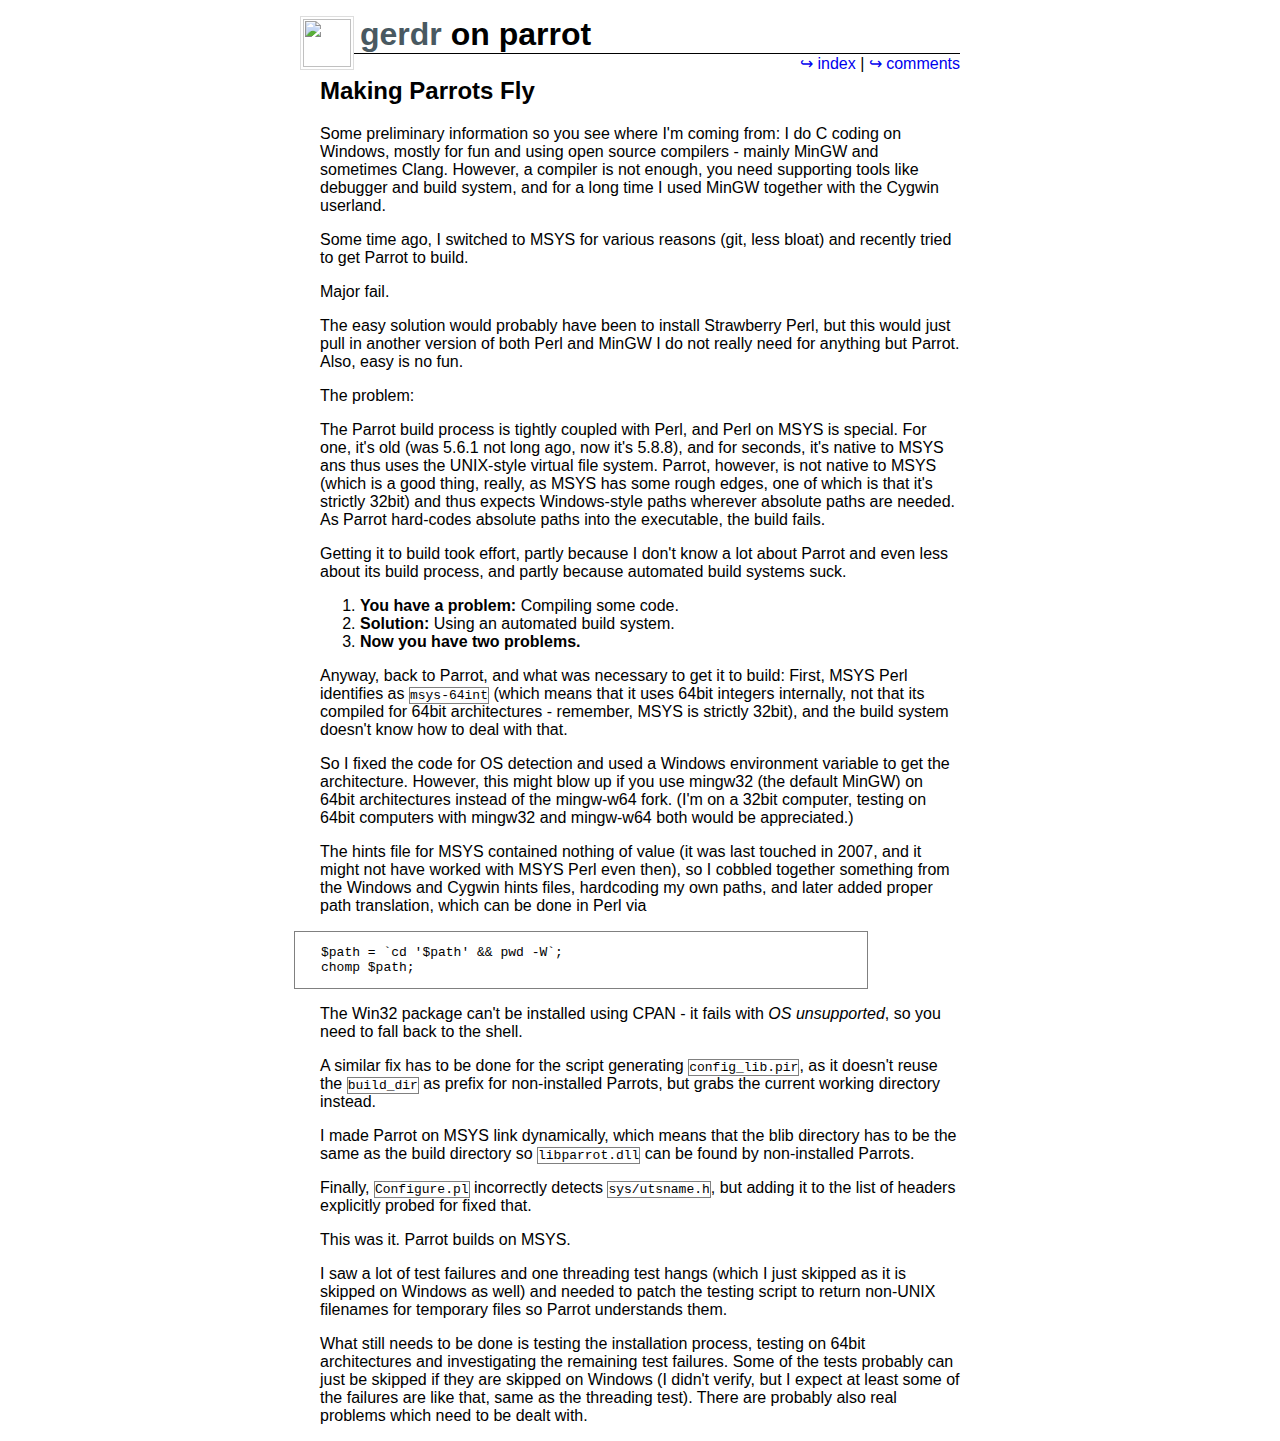
==== making-parrots-fly.html @ f18d79dd "backup commit" ====
<!DOCTYPE HTML PUBLIC "-//W3C//DTD HTML 4.01//EN"
 "http://www.w3.org/TR/html4/strict.dtd">
<html>
 <head>
  <meta http-equiv="content-type" content="text/html; charset=UTF-8">
  <title>Making Parrots Fly // gerdr on parrot</title>
  <link href="styles.css" rel="stylesheet" type="text/css">
 </head>
 <body>
 <h1><a href="http://github.com/gerdr" title="github.com/gerdr"><img
  src="http://assets.github.com/images/gravatars/gravatar-140.png" width="48"
  height="48">gerdr</a> on parrot</h1>
 <div id="navi"><a href="index.html">index</a> | <a href="https://github.com/gerdr/on-parrot/commits/comments">comments</a></div>
<h2>Making Parrots Fly</h2>

<p>Some preliminary information so you see where I'm coming from: I do C coding on
Windows, mostly for fun and using open source compilers - mainly MinGW and
sometimes Clang. However, a compiler is not enough, you need supporting tools
like debugger and build system, and for a long time I used MinGW together with
the Cygwin userland.</p>

<p>Some time ago, I switched to MSYS for various reasons (git, less bloat) and
recently tried to get Parrot to build.</p>

<p>Major fail.</p>

<p>The easy solution would probably have been to install Strawberry Perl, but this
would just pull in another version of both Perl and MinGW I do not really need
for anything but Parrot. Also, easy is no fun.</p>

<p>The problem:</p>

<p>The Parrot build process is tightly coupled with Perl, and Perl on MSYS is
special. For one, it's old (was 5.6.1 not long ago, now it's 5.8.8), and for
seconds, it's native to MSYS ans thus uses the UNIX-style virtual file system.
Parrot, however, is not native to MSYS (which is a good thing, really, as MSYS
has some rough edges, one of which is that it's strictly 32bit) and thus expects
Windows-style paths wherever absolute paths are needed. As Parrot hard-codes
absolute paths into the executable, the build fails.</p>

<p>Getting it to build took effort, partly because I don't know a lot about Parrot
and even less about its build process, and partly because automated build
systems suck.</p>

<ol>
<li><strong>You have a problem:</strong> Compiling some code.</li>
<li><strong>Solution:</strong> Using an automated build system.</li>
<li><strong>Now you have two problems.</strong></li>
</ol>

<p>Anyway, back to Parrot, and what was necessary to get it to build: First, MSYS
Perl identifies as <code>msys-64int</code> (which means that it uses 64bit integers
internally, not that its compiled for 64bit architectures - remember, MSYS is
strictly 32bit), and the build system doesn't know how to deal with that.</p>

<p>So I fixed the code for OS detection and used a Windows environment variable to
get the architecture. However, this might blow up if you use mingw32 (the
default MinGW) on 64bit architectures instead of the mingw-w64 fork. (I'm on a
32bit computer, testing on 64bit computers with mingw32 and mingw-w64 both would
be appreciated.)</p>

<p>The hints file for MSYS contained nothing of value (it was last touched in 2007,
and it might not have worked with MSYS Perl even then), so I cobbled together
something from the Windows and Cygwin hints files, hardcoding my own paths, and
later added proper path translation, which can be done in Perl via</p>

<pre><code>$path = `cd '$path' &amp;&amp; pwd -W`;
chomp $path;
</code></pre>

<p>The Win32 package can't be installed using CPAN - it fails with <em>OS
unsupported</em>, so you need to fall back to the shell.</p>

<p>A similar fix has to be done for the script generating <code>config_lib.pir</code>, as it
doesn't reuse the <code>build_dir</code> as prefix for non-installed Parrots, but grabs the
current working directory instead.</p>

<p>I made Parrot on MSYS link dynamically, which means that the blib directory has
to be the same as the build directory so <code>libparrot.dll</code> can be found by
non-installed Parrots.</p>

<p>Finally, <code>Configure.pl</code> incorrectly detects <code>sys/utsname.h</code>, but adding it to
the list of headers explicitly probed for fixed that.</p>

<p>This was it. Parrot builds on MSYS.</p>

<p>I saw a lot of test failures and one threading test hangs (which I just skipped
as it is skipped on Windows as well) and needed to patch the testing script to
return non-UNIX filenames for temporary files so Parrot understands them.</p>

<p>What still needs to be done is testing the installation process, testing on
64bit architectures and investigating the remaining test failures. Some of the
tests probably can just be skipped if they are skipped on Windows (I didn't
verify, but I expect at least some of the failures are like that, same as the
threading test). There are probably also real problems which need to be dealt
with.</p>
 </body>
</html>
---- styles.css ----
body {
	font-family: sans-serif;
	max-width: 40em;
	margin: auto;
	background: #ffffff;
	color: #000000;
}

h3 {
	font-size: 1em;
	padding: 0;
	margin-top: 2em;
}

#navi {
	text-align: right;
	margin-bottom: -1em;
}

a {
	text-decoration: none;
}

a:before {
	content: '\21AA\00A0';
}

a:hover {
	text-decoration: underline;
}

ul {
	list-style-type: square;
}

pre {
	padding-left: 2em;
	padding-right: 0;
	padding-top: 1em;
	padding-bottom: 1em;
	width: 42em;
	margin-left: -2em;
}

pre, p code {
	border: 1px solid gray;
}

h1 {
	border-bottom: 1px solid black;
	margin: 0;
	margin-top: 0.5em;
}


h1 a img {
	padding: 2px;
	border: 1px solid #dddddd;
	background: #ffffff;
	position: absolute;
	margin-left: -60px;
}

h1 a {
	padding-left: 40px;
	font-style: normal;
	color: #495961;
}

h1 a:before {
	content: '';
}

h1 a:hover {
	text-decoration: none;
}
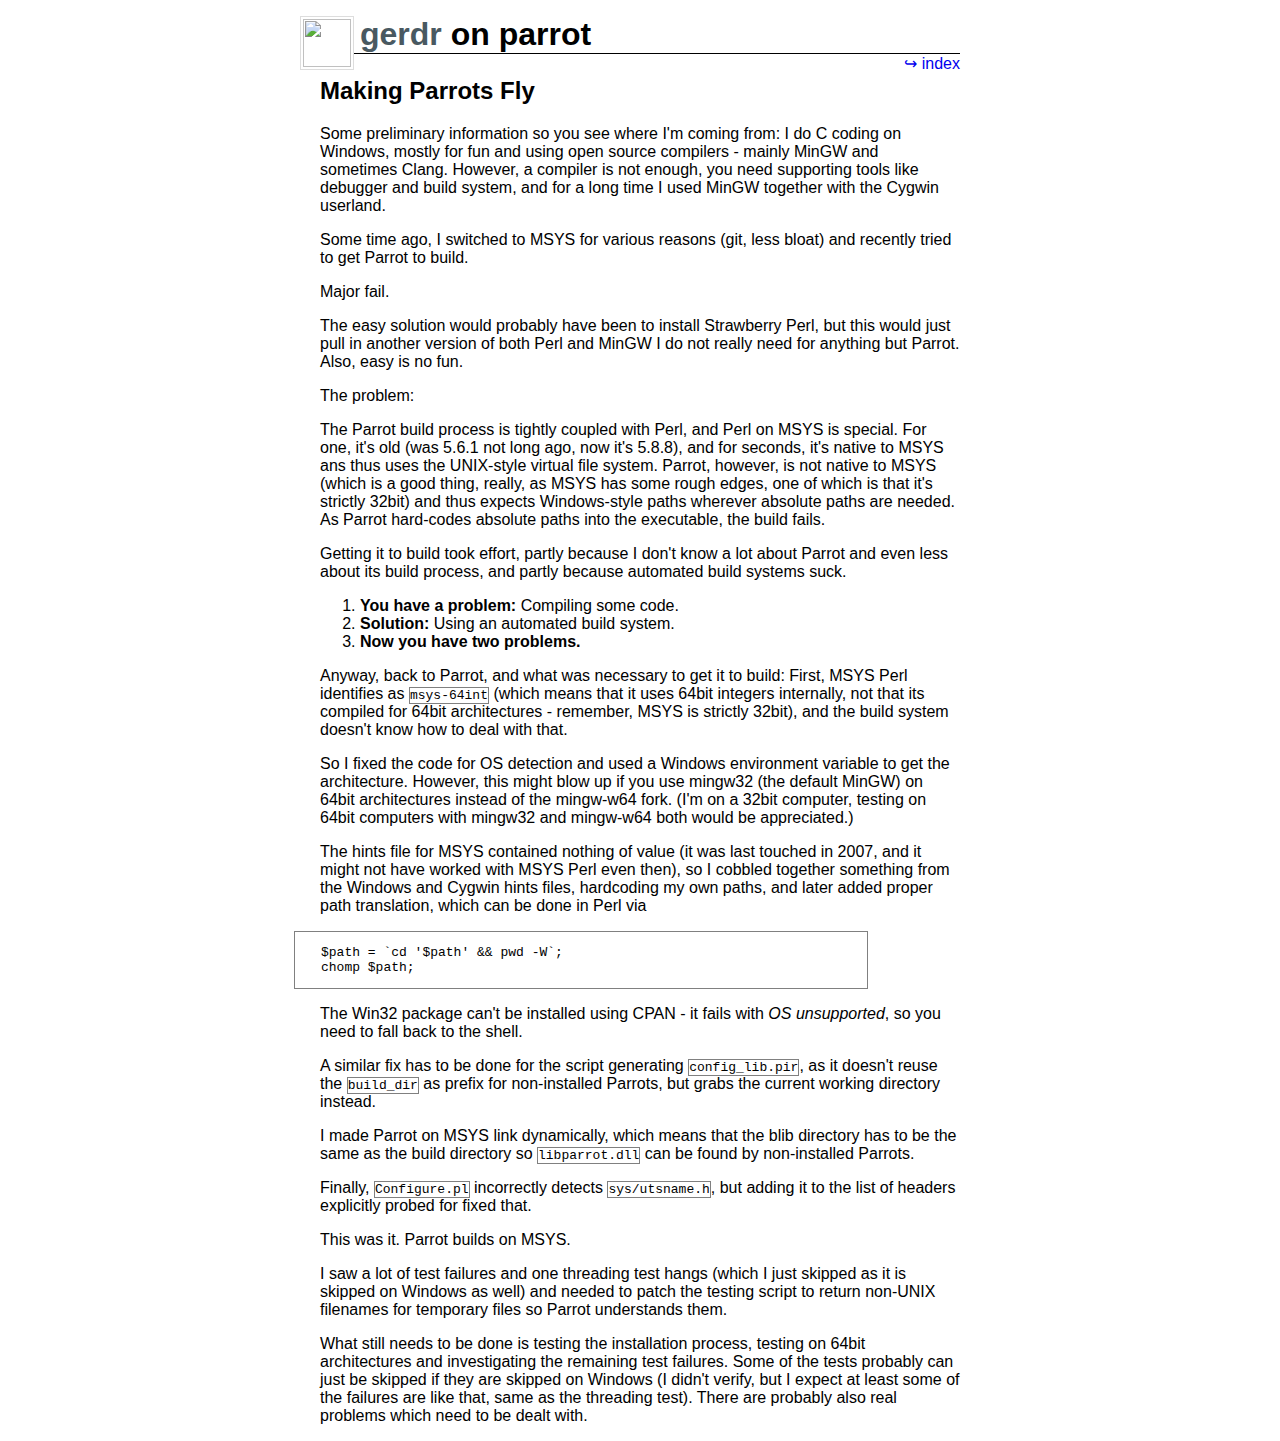
==== commit 103b64dc: "backup commit" ====
--- a/making-parrots-fly.html
+++ b/making-parrots-fly.html
@@ -10,7 +10,7 @@
  <h1><a href="http://github.com/gerdr" title="github.com/gerdr"><img
   src="http://assets.github.com/images/gravatars/gravatar-140.png" width="48"
   height="48">gerdr</a> on parrot</h1>
- <div id="navi"><a href="index.html">index</a> | <a href="https://github.com/gerdr/on-parrot/commits/comments">comments</a></div>
+ <div id="navi"><a href="index.html">index</a><!-- | <a href="https://github.com/gerdr/on-parrot/commits/comments">comments</a>--></div>
 <h2>Making Parrots Fly</h2>
 
 <p>Some preliminary information so you see where I'm coming from: I do C coding on
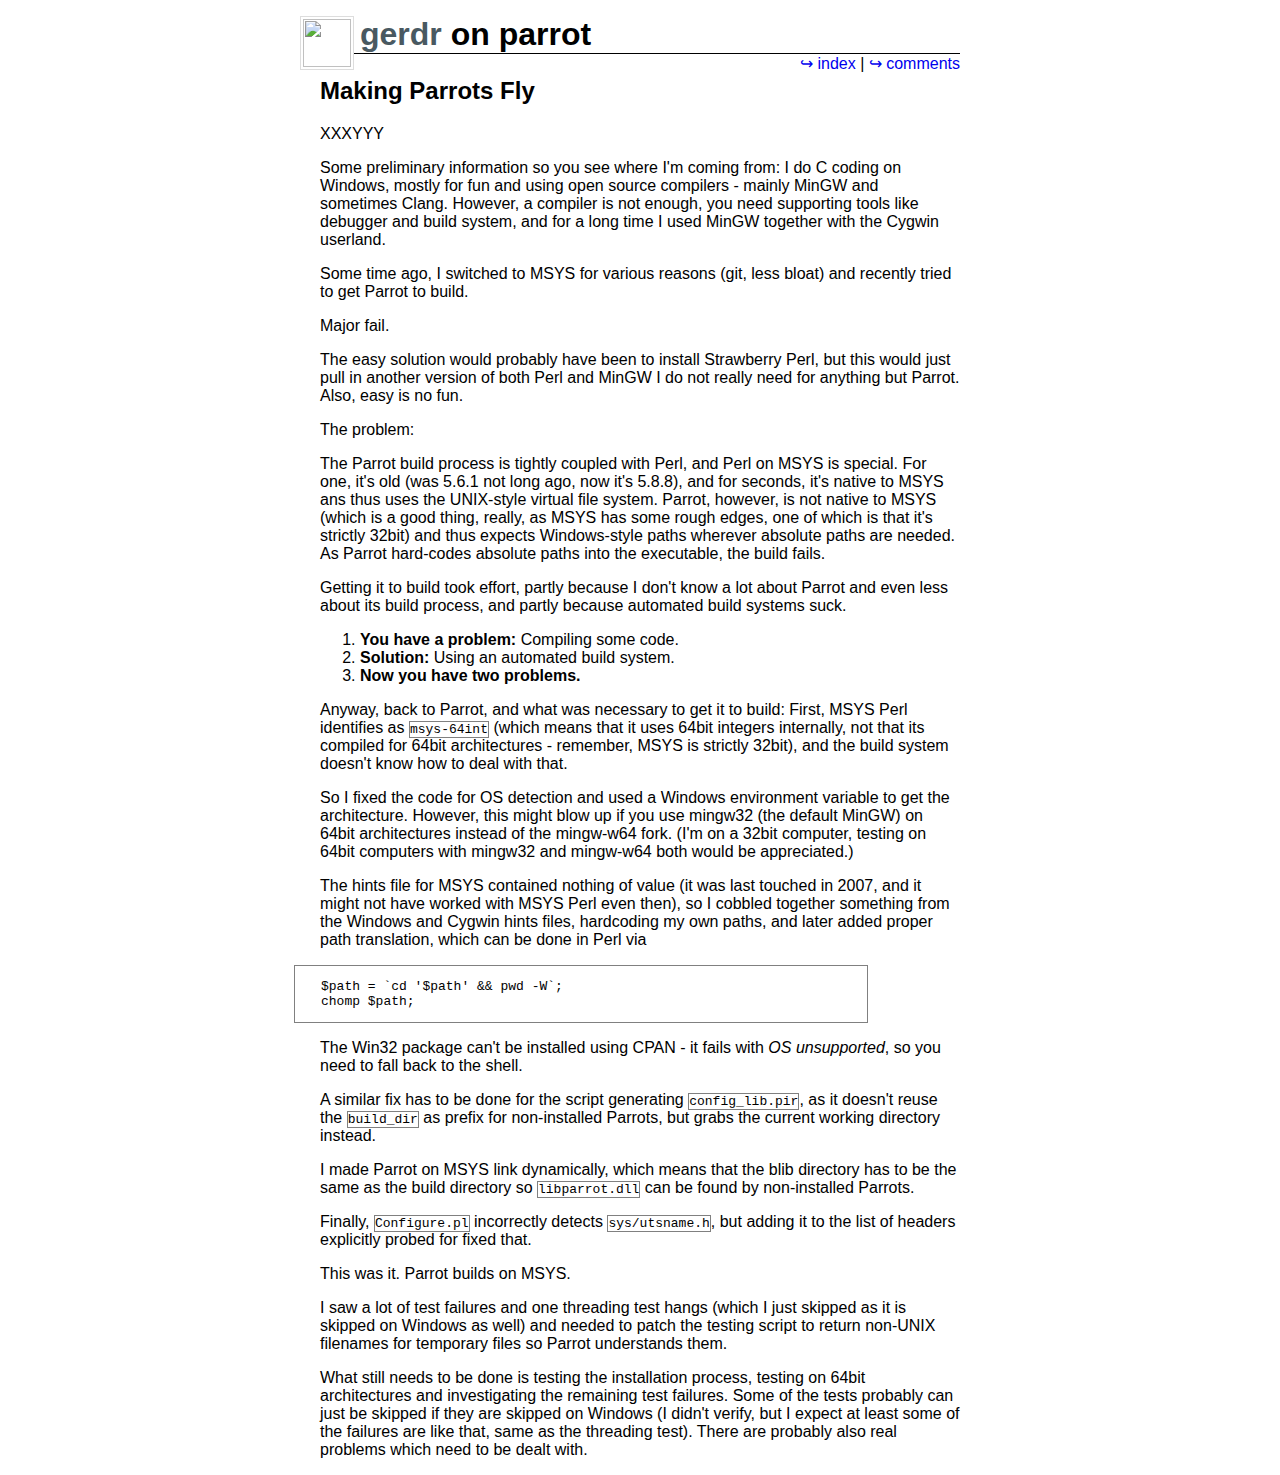
==== commit 052ca086: "backup commit" ====
--- a/making-parrots-fly.html
+++ b/making-parrots-fly.html
@@ -10,8 +10,10 @@
  <h1><a href="http://github.com/gerdr" title="github.com/gerdr"><img
   src="http://assets.github.com/images/gravatars/gravatar-140.png" width="48"
   height="48">gerdr</a> on parrot</h1>
- <div id="navi"><a href="index.html">index</a><!-- | <a href="https://github.com/gerdr/on-parrot/commits/comments">comments</a>--></div>
+ <div id="navi"><a href="index.html">index</a> | <a href="https://github.com/gerdr/on-parrot/commits/comments">comments</a></div>
 <h2>Making Parrots Fly</h2>
+
+<p>XXXYYY</p>
 
 <p>Some preliminary information so you see where I'm coming from: I do C coding on
 Windows, mostly for fun and using open source compilers - mainly MinGW and
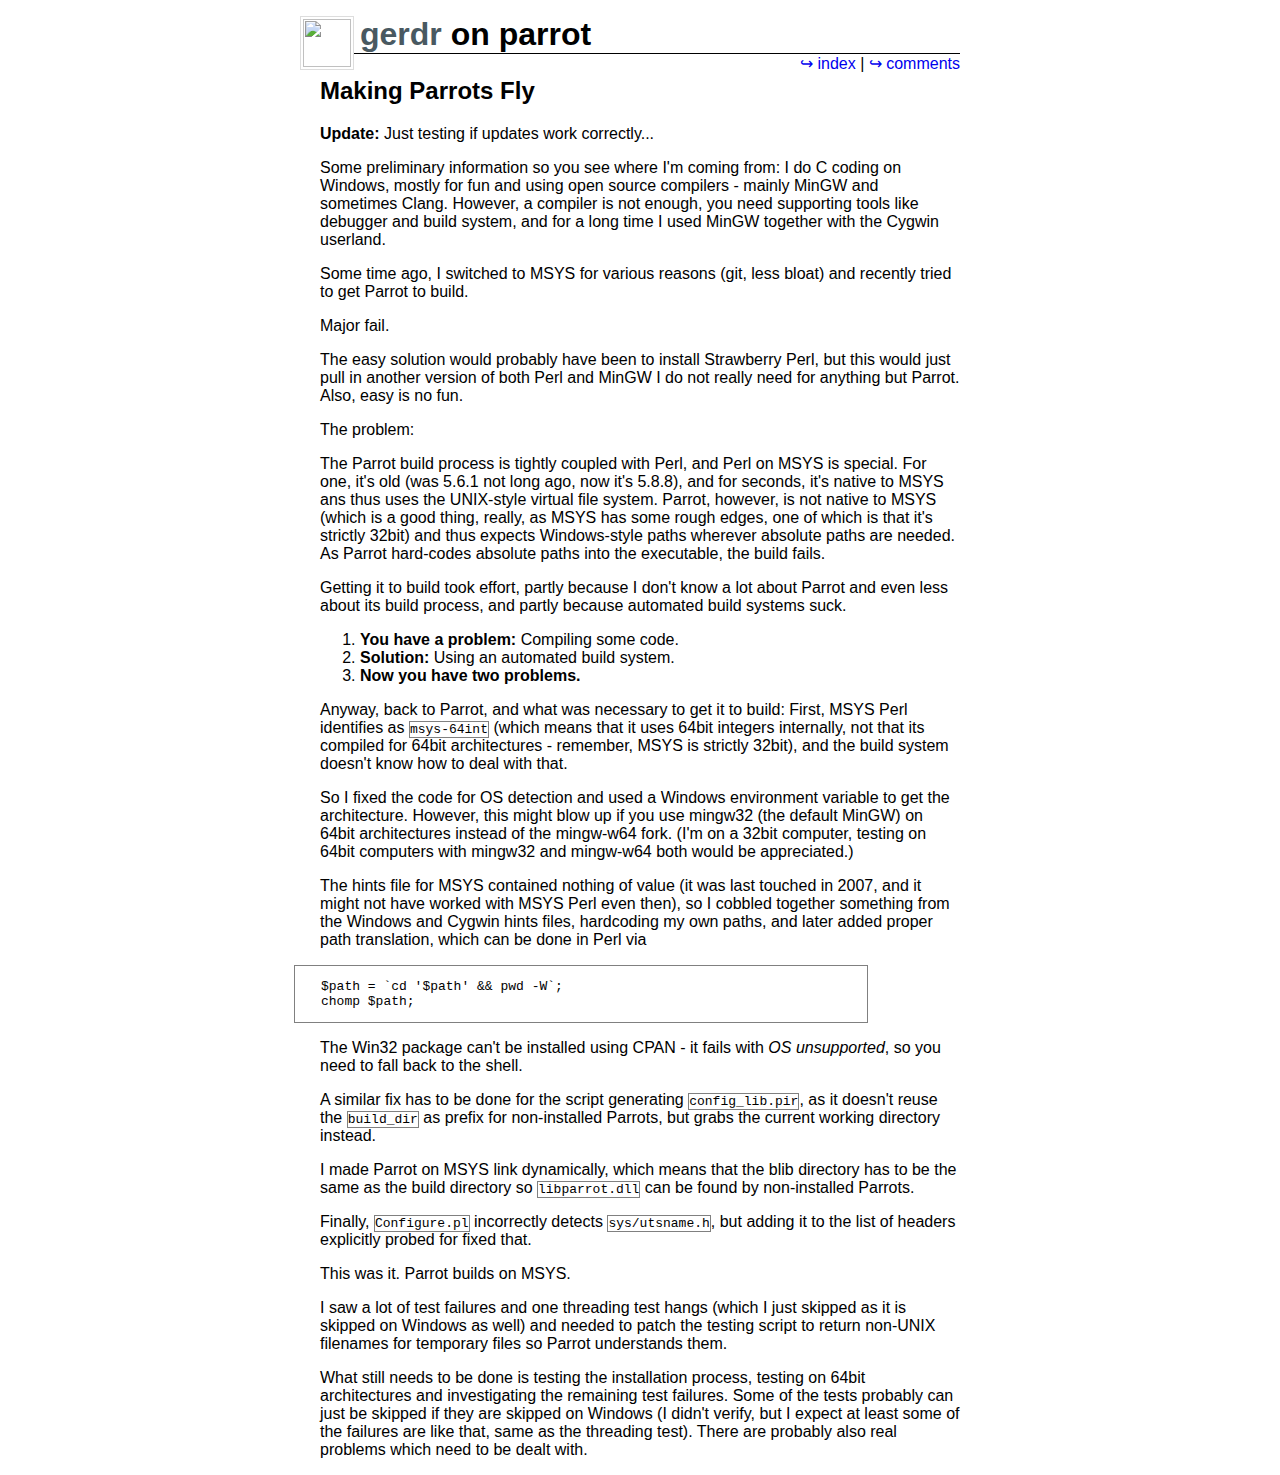
==== commit 6578626f: "backup commit" ====
--- a/making-parrots-fly.html
+++ b/making-parrots-fly.html
@@ -13,7 +13,7 @@
  <div id="navi"><a href="index.html">index</a> | <a href="https://github.com/gerdr/on-parrot/commits/comments">comments</a></div>
 <h2>Making Parrots Fly</h2>
 
-<p>XXXYYY</p>
+<p><strong>Update:</strong> Just testing if updates work correctly...</p>
 
 <p>Some preliminary information so you see where I'm coming from: I do C coding on
 Windows, mostly for fun and using open source compilers - mainly MinGW and
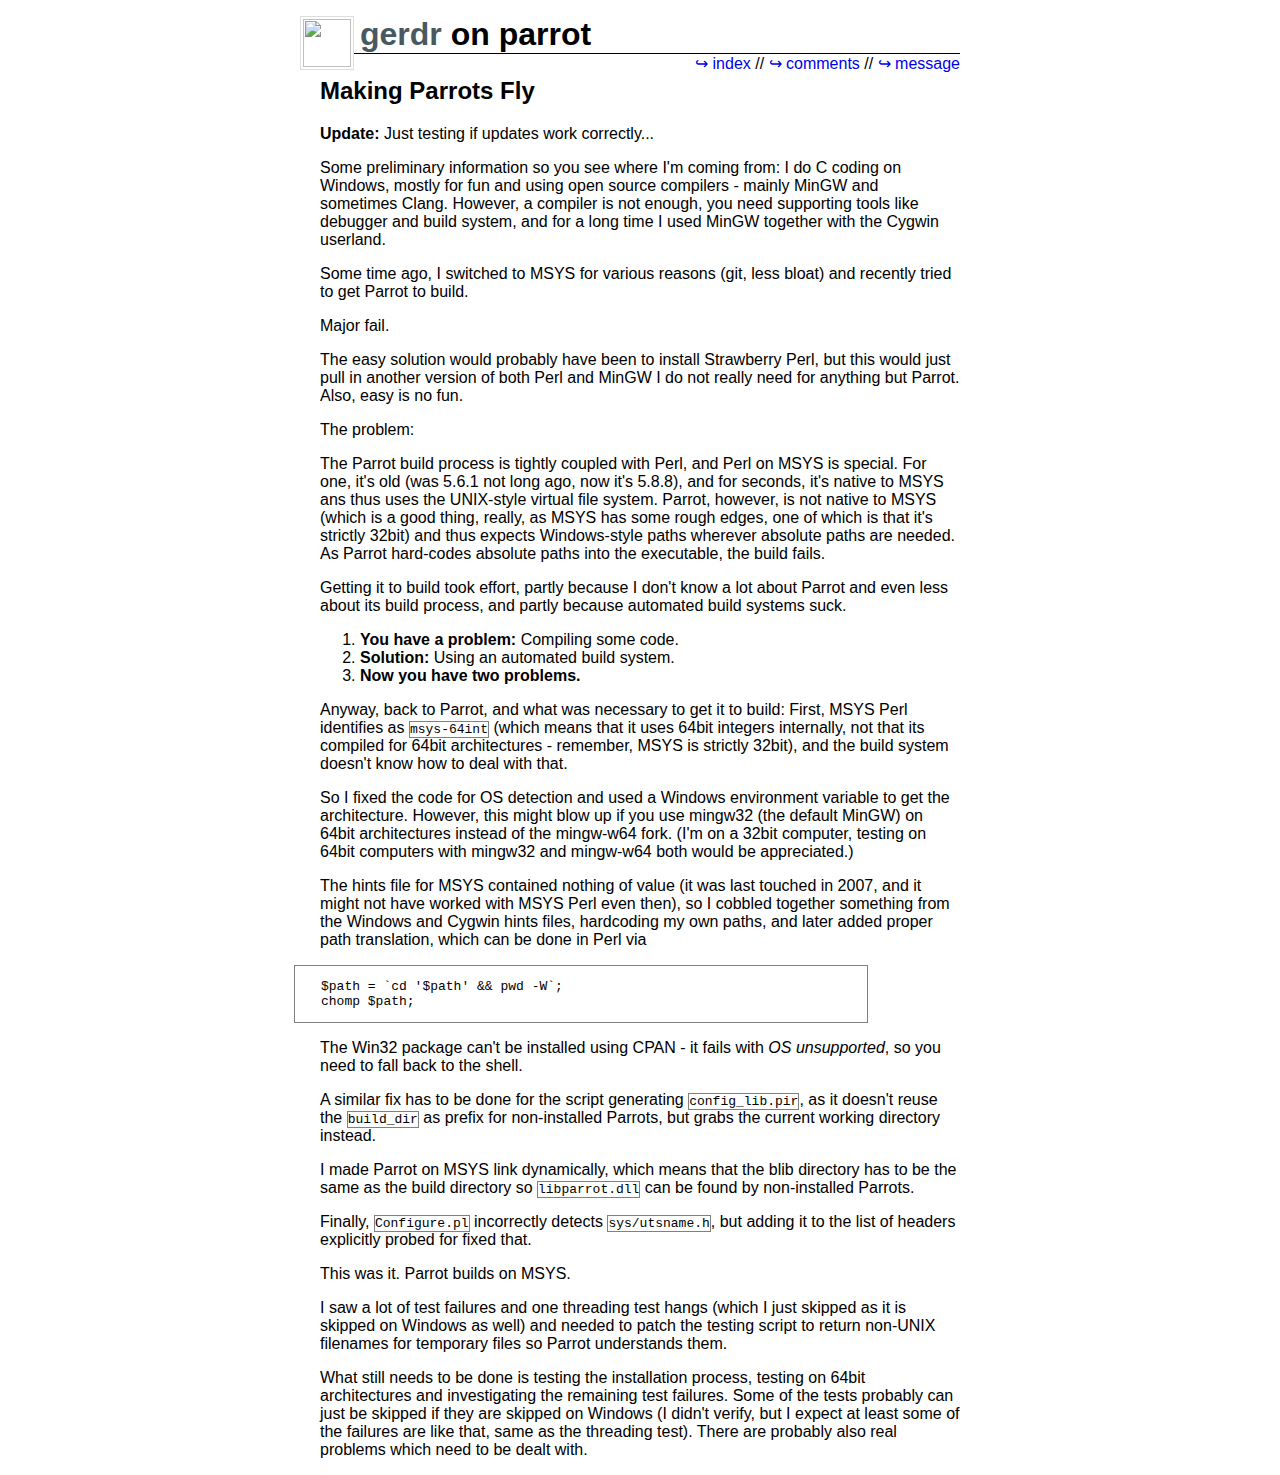
==== commit f20c349c: "backup commit" ====
--- a/making-parrots-fly.html
+++ b/making-parrots-fly.html
@@ -10,7 +10,11 @@
  <h1><a href="http://github.com/gerdr" title="github.com/gerdr"><img
   src="http://assets.github.com/images/gravatars/gravatar-140.png" width="48"
   height="48">gerdr</a> on parrot</h1>
- <div id="navi"><a href="index.html">index</a> | <a href="https://github.com/gerdr/on-parrot/commits/comments">comments</a></div>
+ <div id="navi">
+  <a href="index.html">index</a> //
+  <a href="https://github.com/gerdr/on-parrot/commits/comments">comments</a> //
+  <a href="https://github.com/inbox/new/gerdr">message</a>
+ </div>
 <h2>Making Parrots Fly</h2>
 
 <p><strong>Update:</strong> Just testing if updates work correctly...</p>
